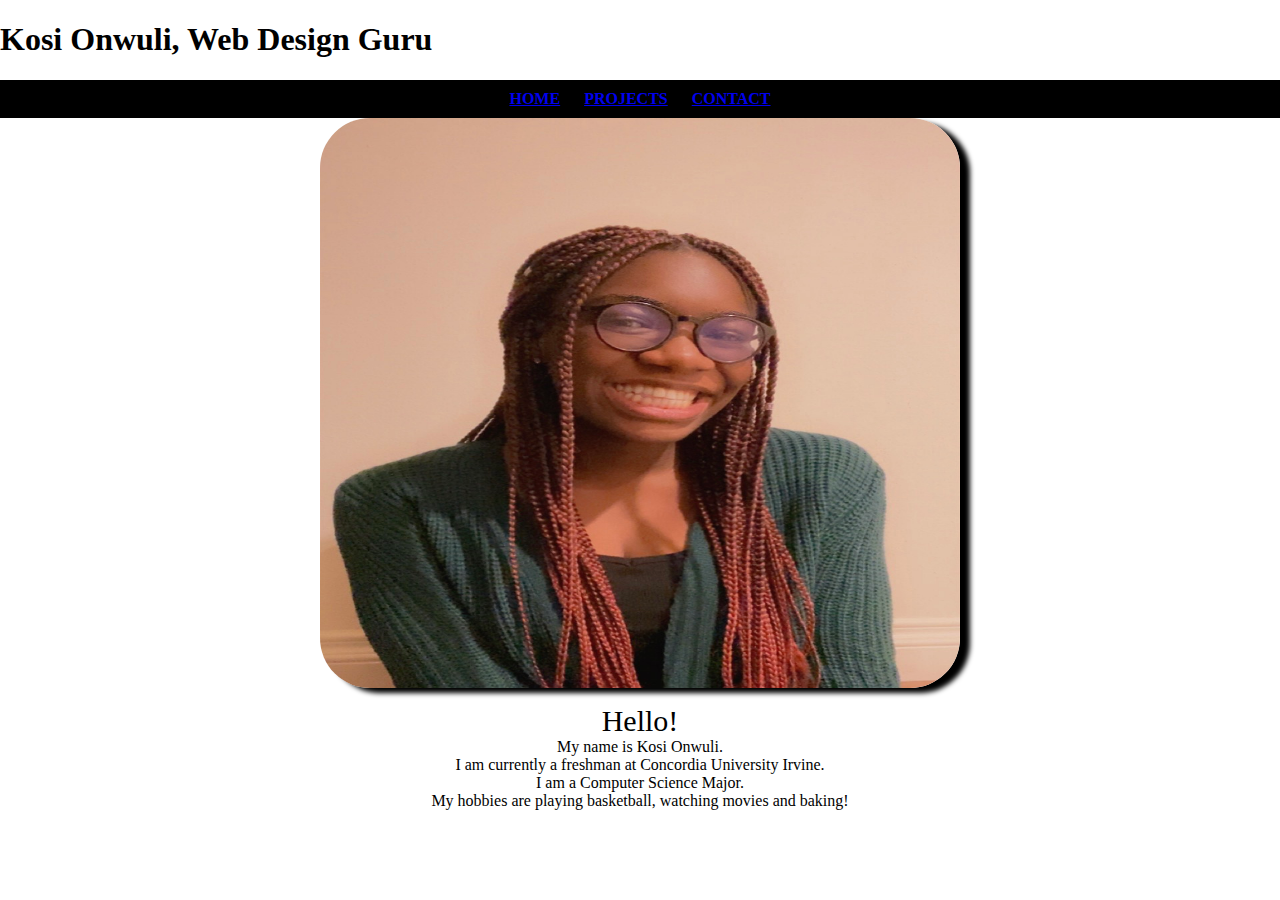
==== index.html @ 8e30a8ad "Add files via upload" ====
<!DOCTYPE html>
<html>
<head>
    <meta charset="UTF-8">
    <title>Assignment 13</title>
    <link href="css/styles.css" rel="stylesheet" type="text/css">
</head>

    
<body>
    <h1>Kosi Onwuli, Web Design Guru</h1>

    <nav>
        <ul>
            <li> <a href="index.html" target="_blank"> Home</a></li>
            <li> <a href="projects.html" target="_blank"> Projects</a></li>
            <li> <a href="contact.html" target="_blank"> Contact</a></li>
        </ul>        
    </nav>
    

    <img src="images/IMG_1864 (1).jpeg" height="570px" width="200px" class="center" alt="Me">


<p id="bio"> Hello! <br />
My name is Kosi Onwuli. <br />
I am currently a freshman at Concordia University Irvine. <br />
I am a Computer Science Major.<br /> 
My hobbies are playing basketball, watching movies and baking! </p>

</body>
</html>
---- css/styles.css ----
nav{
    font-weight: bold;
    
}

h1 {
    font-family:Lucida Sans;
}

a:visited {
    color: yellowgreen;
} 

a:hover 
{
    color: deeppink;
}

nav {
    background-color: black;
}

body{
    padding: 0;
    margin: 0;
}


ul {
    text-align : center;
    padding: 10px;
    margin:0;  
}

li {
    font-family: cursive;
    text-align: center;
    display: inline;
    text-transform: uppercase;
    padding: 10px;
}

img {
    border-radius: 50px;
  }

.center {
    display: block;
    margin-left: auto;
    margin-right: auto;
    width: 50%;
    box-shadow: 10px 5px 5px black
 }

 #bio
 {
 font-family: cursive;
 text-align: center;
 }

 #bio:first-line {
    font-size: 30px
}
 
#form{
    font-family:fantasy;
    display: block
}

div{
width: 300px;
border: 5px solid slategray;
padding: 50px;
margin: 20px;
}

input[type="email"]:focus {
    outline: none !important;
    border-color: #719ECE;
    box-shadow: 0 0 10px #719ECE;
}

textarea:focus { 
    outline: none !important;
    border-color: #719ECE;
    box-shadow: 0 0 10px #719ECE;
}

input[type="submit"]:hover {
    background-color: blue;
}

.center {
    text-align: center;
    font-size: 24px;
}

.navbar{
    position: fixed;
    top: 0;
    width: 100%;
}

@media (min-width: 576px) {
#footer {width:100%; }
#nav {width: 100%}
#form {width: 100%}
#p {width: 100%}
#div {width: 100% }

}


.column1
{
    border: 0px;
    float:left;
    width:30%  
}

.column2
{
    border: 0px;
    float:left; 
    width:40%; 
    margin-left:30px
}
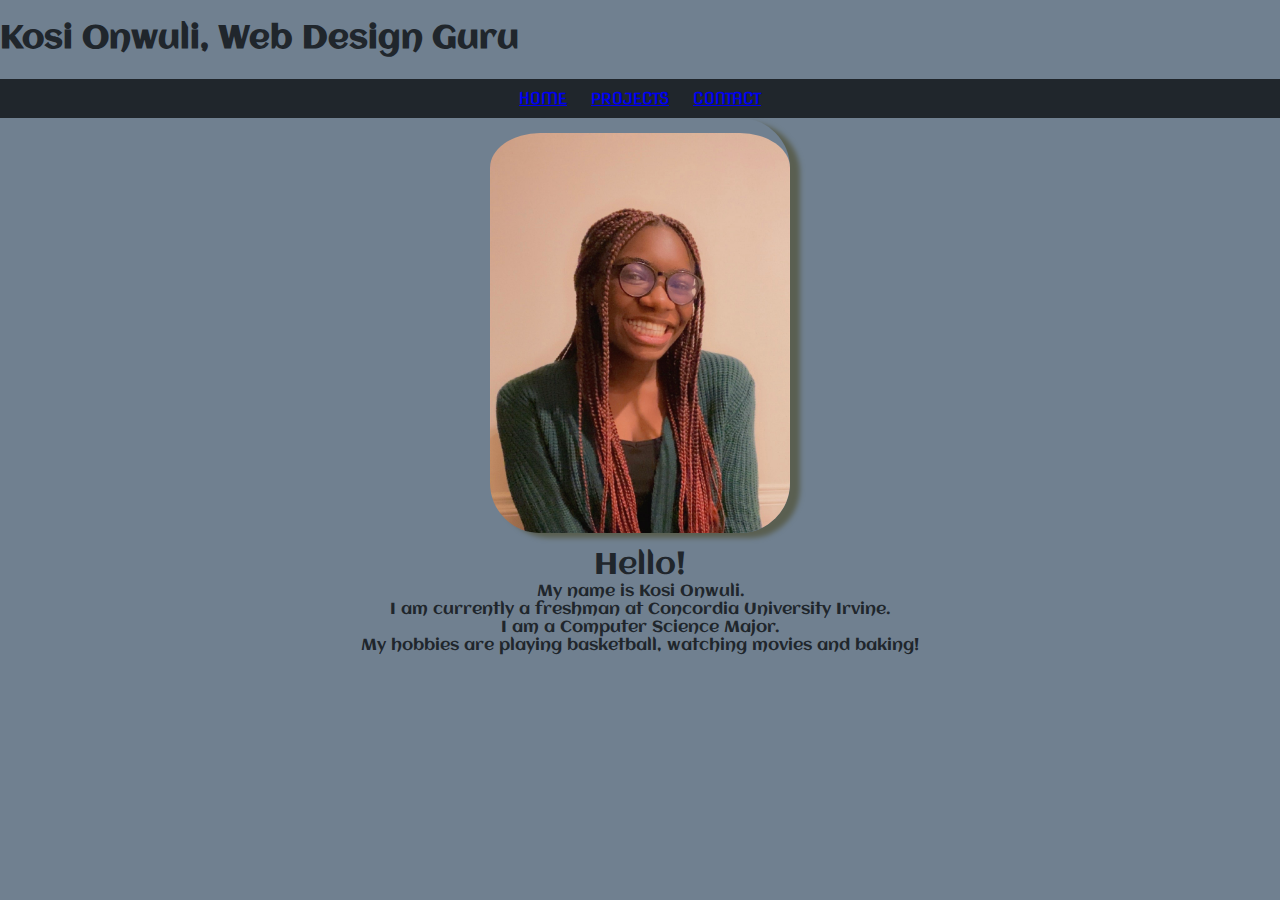
==== commit 099866f1: "Add files via upload" ====
--- a/index.html
+++ b/index.html
@@ -3,6 +3,9 @@
 <head>
     <meta charset="UTF-8">
     <title>Assignment 13</title>
+    <link href='https://fonts.googleapis.com/css?family=Aclonica' rel='stylesheet'>
+    <link href='https://fonts.googleapis.com/css?family=Merienda' rel='stylesheet'>
+    <link href='https://fonts.googleapis.com/css?family=Nova Flat' rel='stylesheet'>
     <link href="css/styles.css" rel="stylesheet" type="text/css">
 </head>
 
@@ -19,8 +22,7 @@
     </nav>
     
 
-    <img src="images/IMG_1864 (1).jpeg" height="570px" width="200px" class="center" alt="Me">
-
+    <img src="images/IMG_1864 (1).jpeg" class="center" alt="Me">
 
 <p id="bio"> Hello! <br />
 My name is Kosi Onwuli. <br />
--- a/css/styles.css
+++ b/css/styles.css
@@ -3,12 +3,14 @@
     
 }
 
-h1 {
-    font-family:Lucida Sans;
+h1
+{
+    font-family: Aclonica;
+    color: rgb(32, 38, 44);
 }
 
 a:visited {
-    color: yellowgreen;
+    color: rgb(90, 95, 81);
 } 
 
 a:hover 
@@ -17,12 +19,13 @@
 }
 
 nav {
-    background-color: black;
+    background-color: rgb(32, 38, 44);
 }
 
 body{
     padding: 0;
     margin: 0;
+    background-color: slategray;
 }
 
 
@@ -33,7 +36,7 @@
 }
 
 li {
-    font-family: cursive;
+    font-family: Nova Flat;
     text-align: center;
     display: inline;
     text-transform: uppercase;
@@ -45,25 +48,59 @@
   }
 
 .center {
+    padding-top: 15px;
     display: block;
     margin-left: auto;
     margin-right: auto;
     width: 50%;
-    box-shadow: 10px 5px 5px black
+    height: 400px;
+    width: 300px;
+    box-shadow: 10px 5px 5px rgb(90, 95, 81);
  }
+
+ .center1 {
+    padding-top: 15px;
+    display: block;
+    text-align: center;
+    margin-left: auto;
+    margin-right: auto;
+    width: 60%;
+    height: 10px;
+    width: 300px;
+    font-size: 20;
+    box-shadow: 10px 5px 5px rgb(90, 95, 81);
+ }
+
 
  #bio
  {
- font-family: cursive;
+ font-family: Aclonica;
  text-align: center;
+ color:rgb(32, 38, 44);
  }
 
  #bio:first-line {
     font-size: 30px
 }
- 
+#submit {
+    background-color: powderblue;
+    color: slategrey;
+    font-size: 12px;
+    text-align: center;
+    font-family: Aclonica;
+}
+
+.block{
+    padding-bottom: 10px;
+}
+
+.block2{
+    padding-bottom: 3px;
+    padding-top: 2px;
+}
+
 #form{
-    font-family:fantasy;
+    font-family: Aclonica;
     display: block
 }
 
